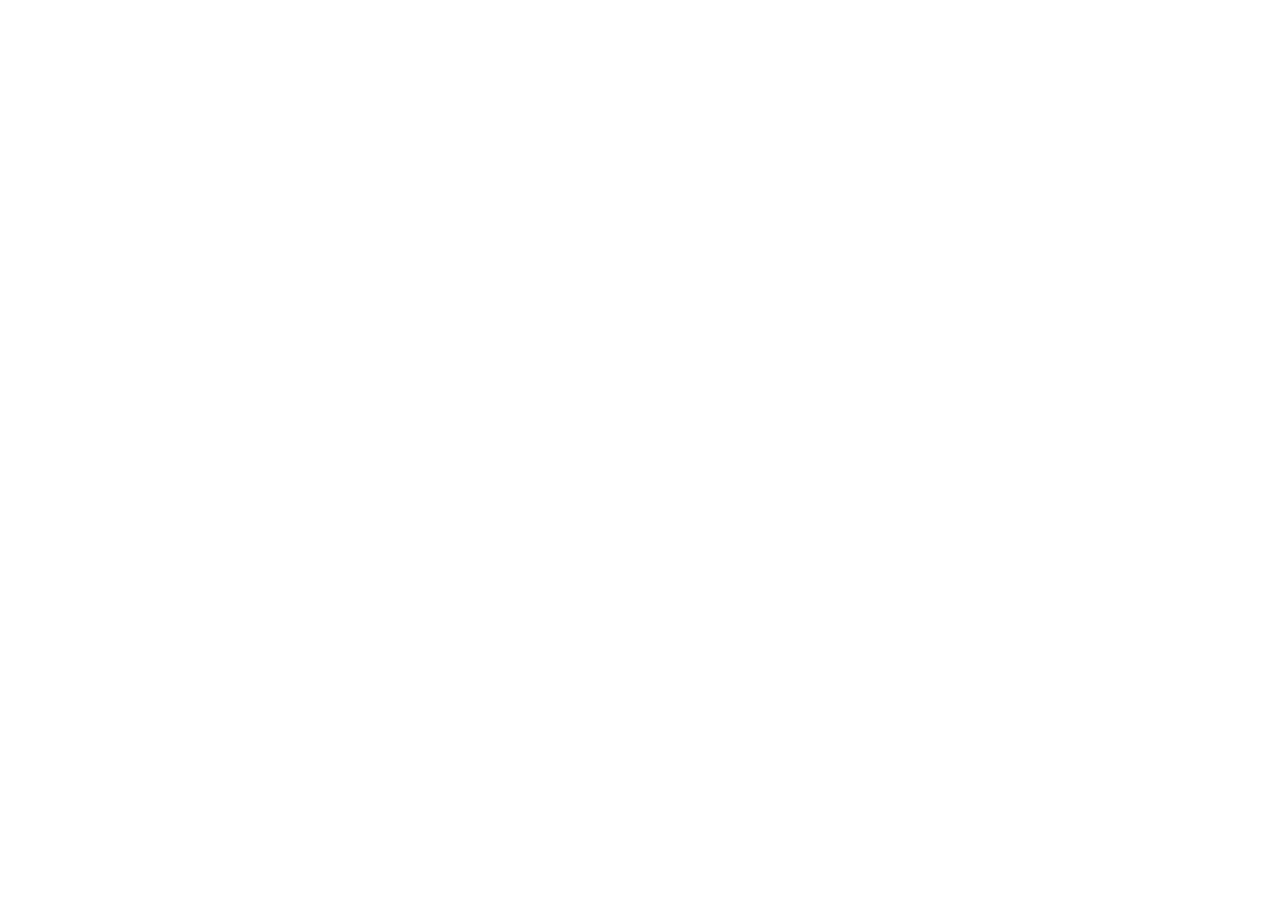
==== app/static/ng/index.html @ 8c5a005e "feat: ship global landing and transition routing" ====
<!DOCTYPE html>
<html lang="en">
<head>
<meta charset="UTF-8">
<meta name="viewport" content="width=device-width, initial-scale=1.0">
<title>Redirecting to Nigeria Dashboard</title>
<meta http-equiv="refresh" content="0; url=https://bashir-healthdesert.streamlit.app/?app=ng">
<script>
(function redirectToNigeriaDashboard() {
  var sourceUrl = new URL(window.location.href);
  var targetUrl = new URL("https://bashir-healthdesert.streamlit.app/");
  targetUrl.searchParams.set("app", "ng");

  sourceUrl.searchParams.forEach(function (value, key) {
    if (key !== "app") {
      targetUrl.searchParams.set(key, value);
    }
  });

  if (sourceUrl.hash) {
    targetUrl.hash = sourceUrl.hash;
  }

  window.location.replace(targetUrl.toString());
})();
</script>
</head>
<body>
<p>Redirecting to Nigeria dashboard...</p>
<p><a href="https://bashir-healthdesert.streamlit.app/?app=ng">Continue</a></p>
</body>
</html>
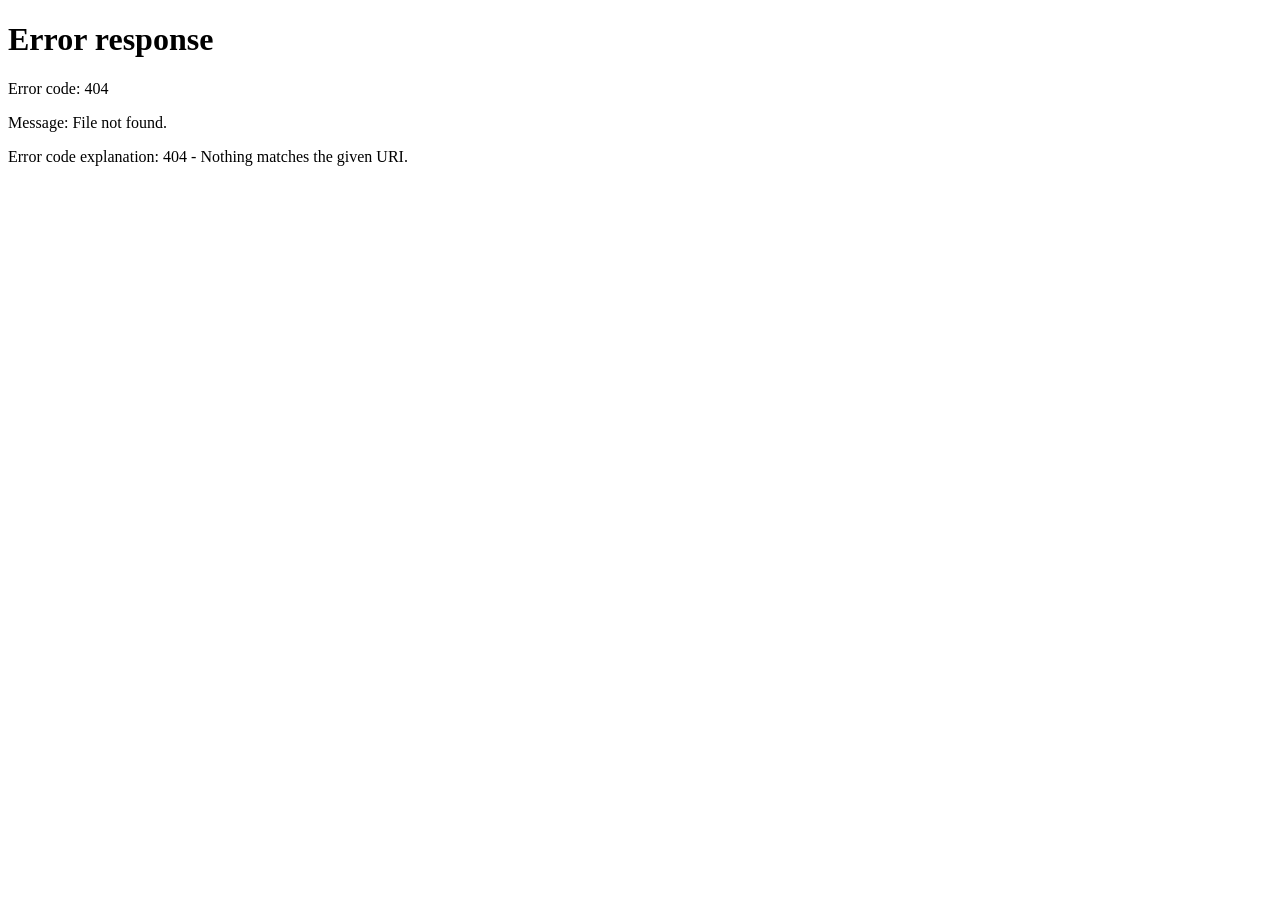
==== commit ce6c74e2: "fix(deploy): route public nigeria entry to standalone pwa" ====
--- a/app/static/ng/index.html
+++ b/app/static/ng/index.html
@@ -4,17 +4,14 @@
 <meta charset="UTF-8">
 <meta name="viewport" content="width=device-width, initial-scale=1.0">
 <title>Redirecting to Nigeria Dashboard</title>
-<meta http-equiv="refresh" content="0; url=https://bashir-healthdesert.streamlit.app/?app=ng">
+<meta http-equiv="refresh" content="0; url=/health_desert_ui.html">
 <script>
 (function redirectToNigeriaDashboard() {
   var sourceUrl = new URL(window.location.href);
-  var targetUrl = new URL("https://bashir-healthdesert.streamlit.app/");
-  targetUrl.searchParams.set("app", "ng");
+  var targetUrl = new URL("/health_desert_ui.html", window.location.origin);
 
   sourceUrl.searchParams.forEach(function (value, key) {
-    if (key !== "app") {
-      targetUrl.searchParams.set(key, value);
-    }
+    targetUrl.searchParams.set(key, value);
   });
 
   if (sourceUrl.hash) {
@@ -27,6 +24,6 @@
 </head>
 <body>
 <p>Redirecting to Nigeria dashboard...</p>
-<p><a href="https://bashir-healthdesert.streamlit.app/?app=ng">Continue</a></p>
+<p><a href="/health_desert_ui.html">Continue</a></p>
 </body>
 </html>
